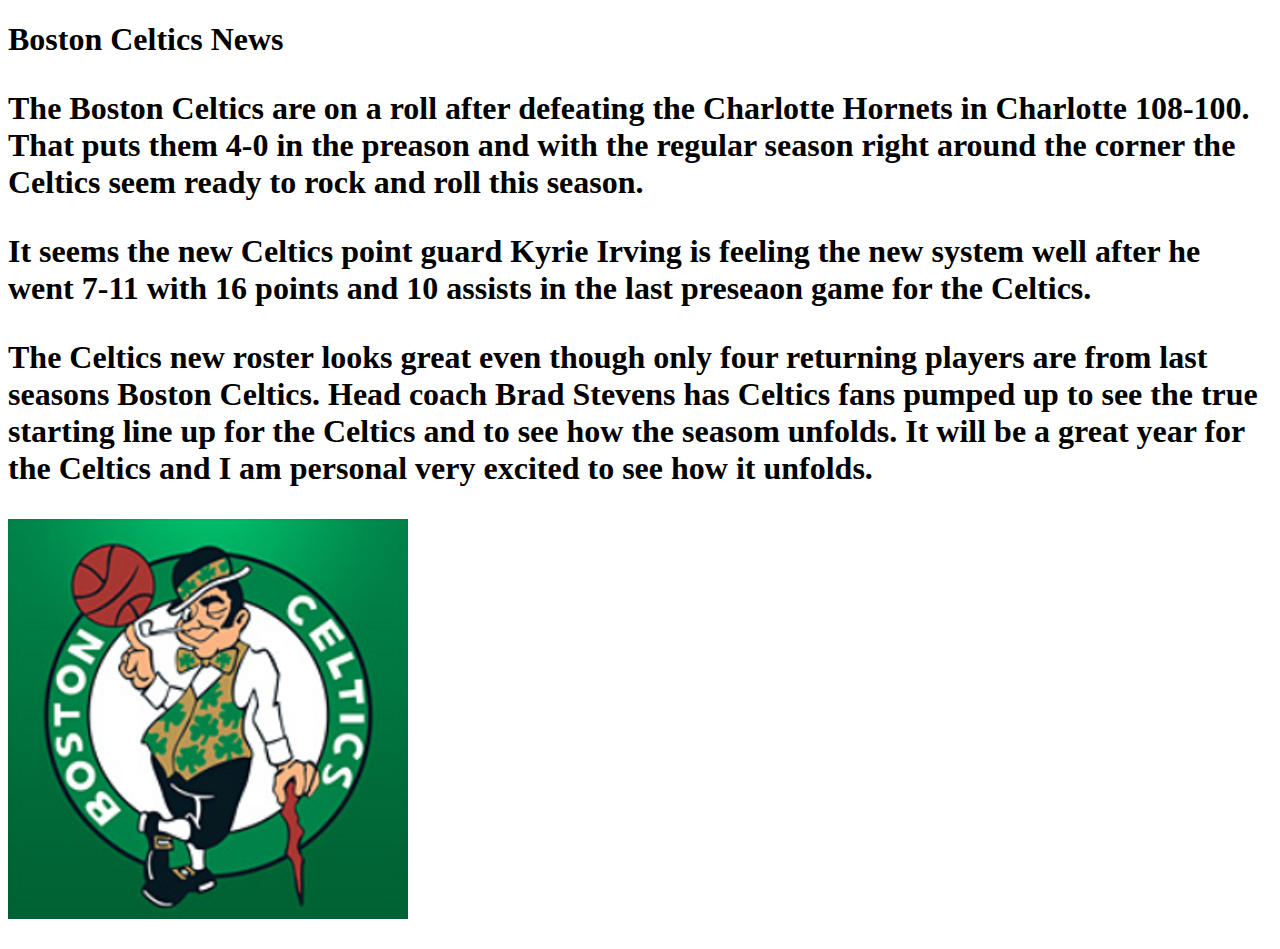
==== celticsnews.html @ 368f0e62 "Add files via upload" ====
<!DOCTYPE html>
<html>

<head>
  <title>Celtics New</title>

</head>

  <body>

<h1>Boston Celtics News<h1/>

<P> The Boston Celtics are on a roll after defeating the Charlotte Hornets in Charlotte 108-100. That puts them 4-0 in the preason and with the regular season right around the corner the Celtics seem ready to rock and roll this season.
      <P> It seems the new Celtics point guard Kyrie Irving is feeling the new system well after he went 7-11 with 16 points and 10 assists in the last preseaon game for the Celtics.
      <P> The Celtics new roster looks great even though only four returning players are from last seasons Boston Celtics. Head coach Brad Stevens has Celtics fans pumped up to see the true starting line up for the Celtics and to see how the seasom unfolds. It will be a great year for the Celtics and I am personal very excited to see how it unfolds.</P>















<IMG SRC="celtics.jpg" width="400">
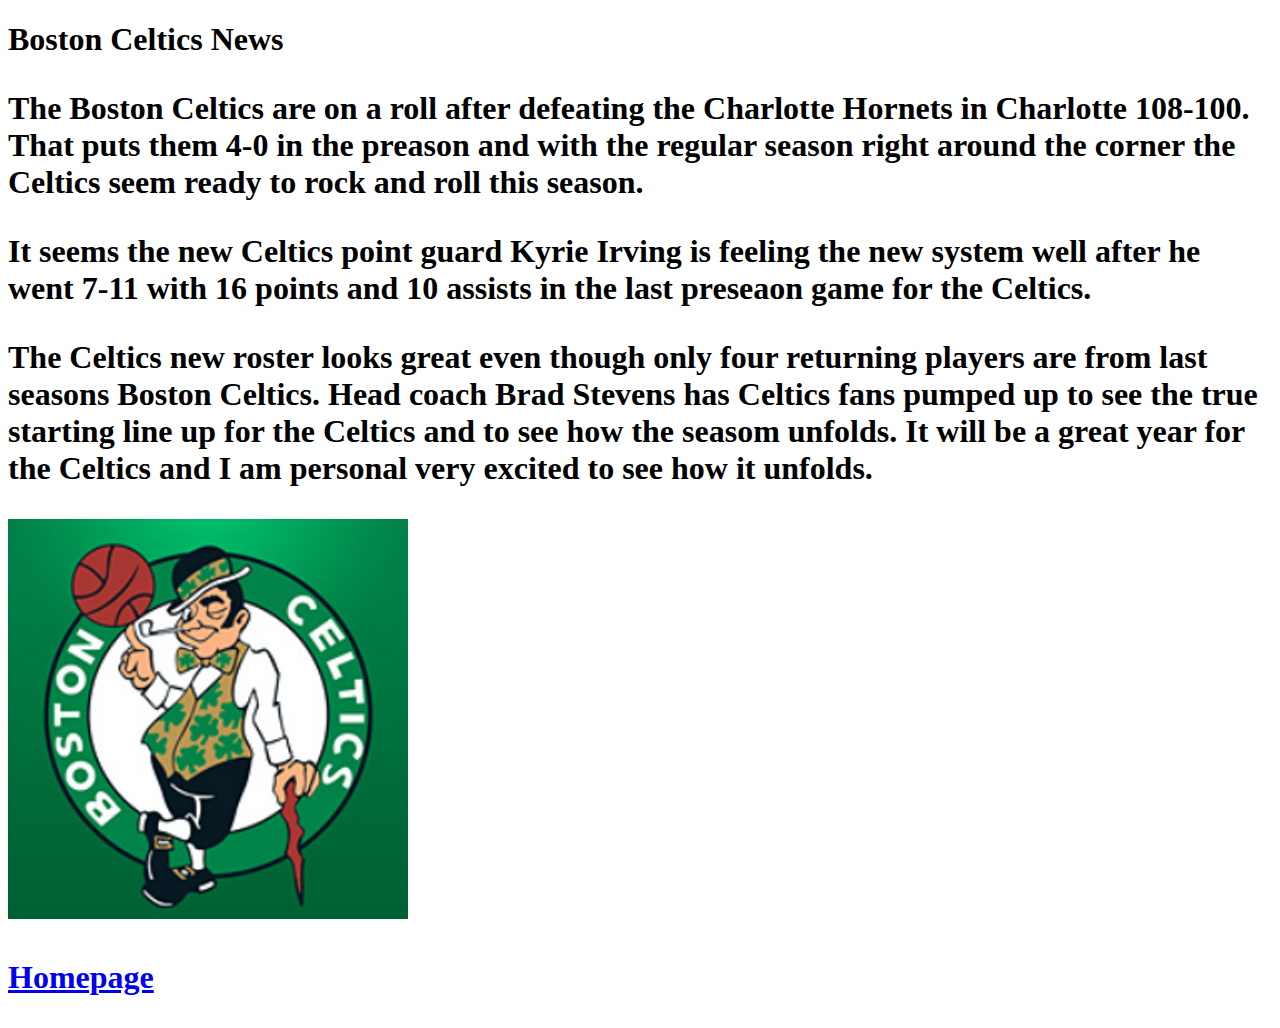
==== commit 0217dc1a: "Add files via upload" ====
--- a/celticsnews.html
+++ b/celticsnews.html
@@ -29,3 +29,6 @@
 
 
 <IMG SRC="celtics.jpg" width="400">
+
+  <P> <a HREF="index.html">Homepage</a> </P>
+  
